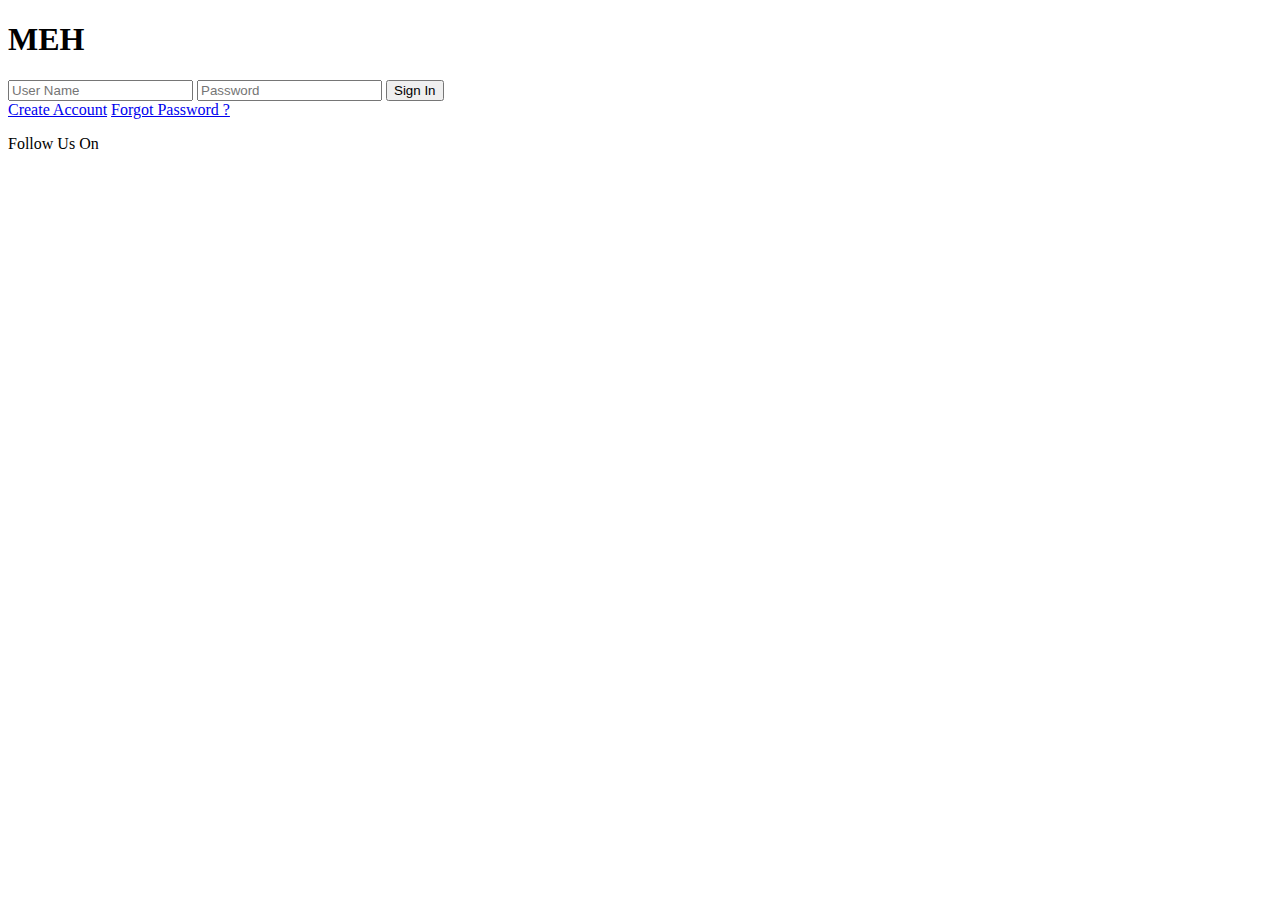
==== login.html @ 18c24fc3 "Add files via upload" ====
<!DOCTYPE html>
<html lang="en">
<head>
    <meta charset="UTF-8">
    <meta name="viewport" content="width=device-width, initial-scale=1.0">
    <link rel="stylesheet" href="../static/styles.css">
    <link rel="preconnect" href="https://fonts.googleapis.com">
<link rel="preconnect" href="https://fonts.gstatic.com" crossorigin>
<link href="https://fonts.googleapis.com/css2?family=Audiowide&family=Barriecito&display=swap" rel="stylesheet">
    <title>Login</title>
</head>
<body class="gradient-background" >
    <div class="formbox">
        <div class="box">
            <div class="content">
                <h1>ME<span>H</span></h1>
                <form method="post" action="/login">
                    <input type="text" id="username" placeholder="User Name" name="username">
                    <input type="password" id="password" placeholder="Password" name="password">
                    <button type="submit">Sign In</button>
                </form>
                <div class="links">
                    <a href="#">Create Account</a>
                    <a href="#">Forgot Password ?</a>
                </div>
            </div>
            <div class="foot">
                <p>Follow Us On </p>
                <div class="icons">
                    <i class="fa-brands fa-whatsapp icon"></i>
                    <i class="fa-brands fa-instagram icon"></i>
                    <i class="fa-brands fa-facebook icon"></i>
                </div>
            </div>
        </div>
    </div>
</body>
</html>
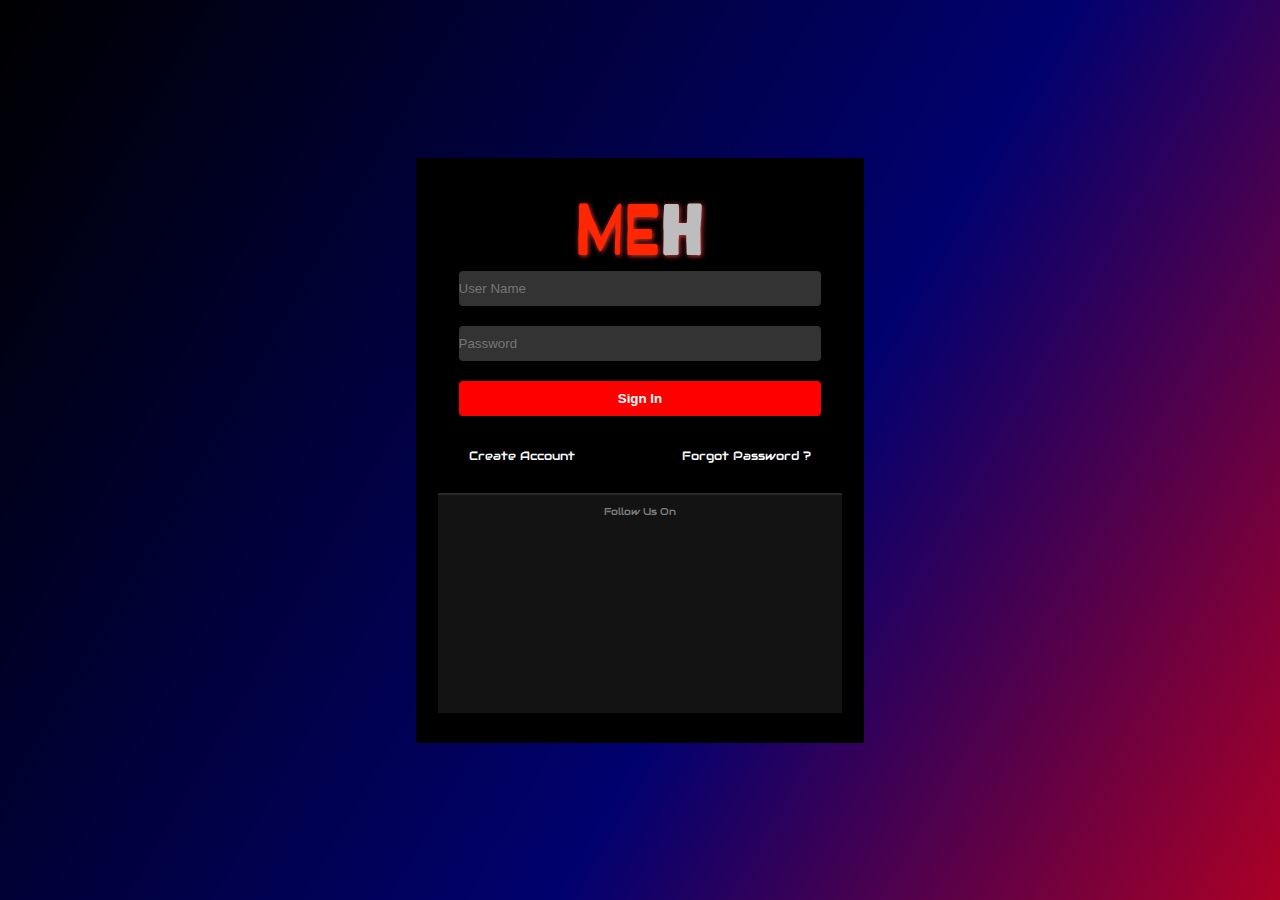
==== commit f5636e33: "login.html" ====
--- a/login.html
+++ b/login.html
@@ -3,7 +3,7 @@
 <head>
     <meta charset="UTF-8">
     <meta name="viewport" content="width=device-width, initial-scale=1.0">
-    <link rel="stylesheet" href="../static/styles.css">
+    <link rel="stylesheet" href="styles.css">
     <link rel="preconnect" href="https://fonts.googleapis.com">
 <link rel="preconnect" href="https://fonts.gstatic.com" crossorigin>
 <link href="https://fonts.googleapis.com/css2?family=Audiowide&family=Barriecito&display=swap" rel="stylesheet">
@@ -35,4 +35,4 @@
         </div>
     </div>
 </body>
-</html>+</html>
--- a/styles.css
+++ b/styles.css
@@ -0,0 +1,167 @@
+.gradient-background {
+    background: linear-gradient(300deg,black,red,rgb(1, 1, 111), black);
+    background-size: 180% 180%;
+    animation: gradient-animation 5s ease infinite;
+  }
+  
+  @keyframes gradient-animation {
+    0% {
+      background-position: 0% 50%;
+    }
+    50% {
+      background-position: 100% 50%;
+    }
+    100% {
+      background-position: 0% 50%;
+    }
+  }
+body{
+    margin: 0;
+    padding: 0;
+    background-color: rgb(31, 31, 31);
+    background-size: cover;
+
+    width: 100%;
+    height: 100vh;
+    display: flex;
+    justify-content: center;
+    align-items: center;
+    color: white;
+    font-family: 'Audiowide', cursive;
+}
+.formbox{
+    width: 35%;
+    height: 65%;
+    background-color:black;
+    display: flex;
+    justify-content: center;
+    align-items: center;
+}
+h1{
+    font-family: 'Barriecito', cursive;
+    text-align: center;
+    font-size: 70px;
+    color: rgb(255, 38, 0);
+    text-shadow: 1px 1px 5px rgb(219, 57, 57);
+    margin: 0;
+    cursor: pointer;
+}
+h1 span{
+    color: rgb(190, 189, 189);
+}
+h1 span:hover{
+    color:white;
+}
+.box{
+    width: 90%;
+    height: 90%;
+    display: flex;
+    flex-direction: column;
+    align-items:center ;
+    justify-content: space-between;
+}
+.content p{
+    font-family: 17px;
+}
+.content{
+    width: 100%;
+    height: 70%;
+    display: flex;
+    flex-direction: column;
+    align-items:center ;
+    justify-content: center;
+}
+form{
+    width: 100%;
+    height: 80%;
+    display: flex;
+    flex-direction: column;
+    align-items: center;
+}
+input {
+    
+    width: 90%;
+    display: block;
+    padding:0;
+    margin:0;
+    margin-bottom: 10px;
+    height: 2.2rem;
+    border: 0;
+    outline: 0;
+    background-color: rgba(255,255,255,0.2);
+    color:white;
+    margin-bottom: 20px;
+    border-radius: 4px;
+}
+button{
+    width: 90%;
+    height: 2.2rem;
+    border: 0;
+    outline: 0;
+    background-color: red;
+    color:white;
+    font-weight: 700;
+    border-radius: 4px;
+}
+.links{
+    width: 90%;
+    height: 40%;
+    display: flex;
+    align-items: center;
+    justify-content: space-between;
+
+}
+.links a{
+    text-decoration: none;
+    color:white;
+    padding: 10px;
+    font-size: 12px;
+}
+.links a:hover{
+    color:red;
+}
+.foot{
+    width: 100%;
+    height: 50%;
+    background-color: rgb(19, 19, 19);
+    border-top: 2px solid rgb(41, 41, 41);
+    text-align: center;
+    font-size: 10px;
+    color:gray;
+}
+.icon{
+font-size: 40px;
+margin:20px;
+color:white;
+}
+.icon:hover{
+    color:red;
+}
+
+@media only screen and (max-width:1000px) {
+    .formbox{
+        width: 80%;
+    }
+    .content p{
+        font-size: 15px;
+    }
+}
+@media only screen and (max-width:560px){
+    .formbox{
+        width: 90%;
+    }
+    .content p{
+        font-size: 12px;
+    }
+}
+@media only screen and (max-width:1195px) and (min-width:1000px){
+    .content p{
+        font-size: 12px;
+    }
+}
+
+@media only screen and (max-width:560px){
+    .content p{
+        font-size: 10px;
+    }
+}